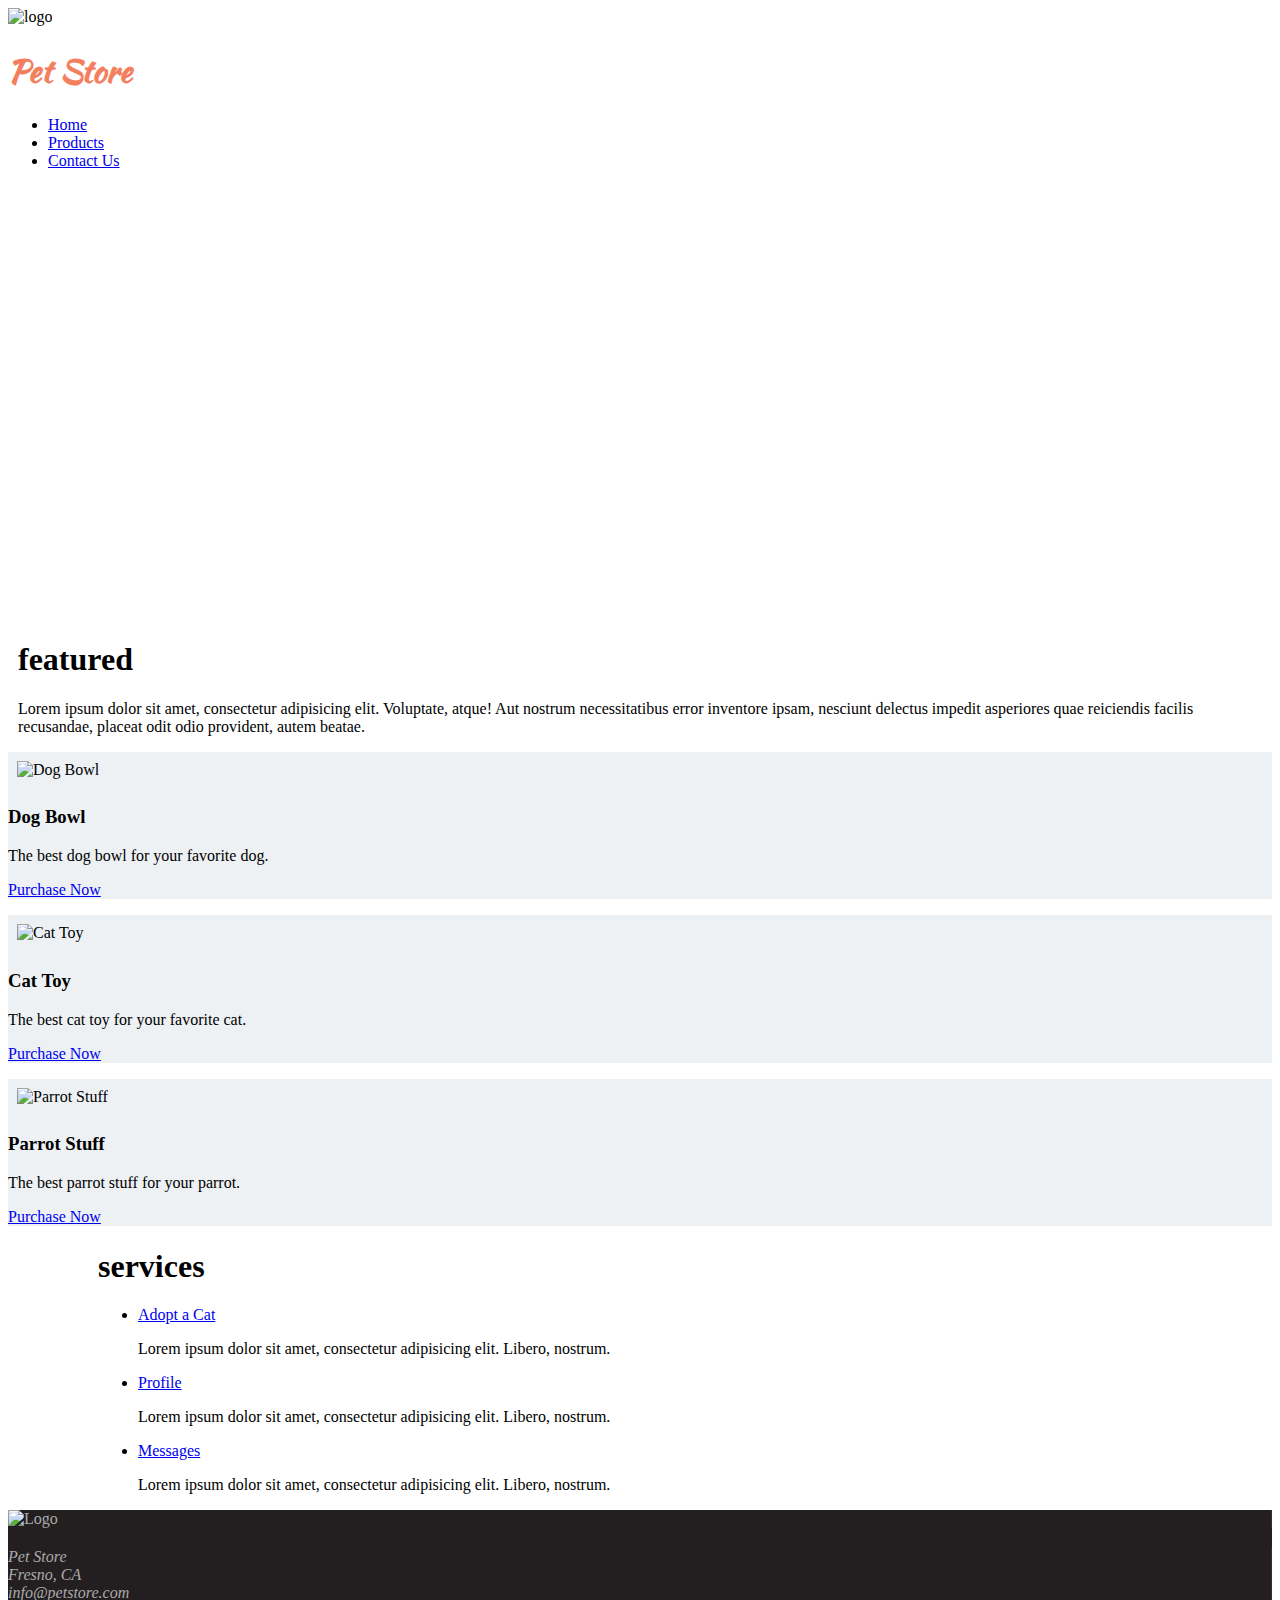
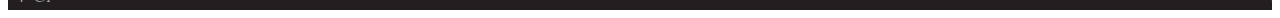
==== index.html @ 2d3f4ec2 "saved changes to master" ====
<!DOCTYPE html>
<html lang="en">
<head>
	<meta charset="UTF-8">
	<meta name="viewport" content="width=device-width, initial-scale=1.0">
	<title>Pet Store</title>
	<link rel="stylesheet" href="css/bootstrap.min.css">
	<link rel="stylesheet" href="css/font-awesome.min.css">
	<link rel="stylesheet" href="css/style.css">
</head>
<body>
	<header class="container">
		<div class="row">
			<div>
				<img src="img/petstore_logo.png" alt="logo" class="img-responsive logo pull-left">
				<h1 class="satisfy-text">Pet Store</h1>
			</div>
			<div class="pull-right">
				<ul class="nav nav-pills">
				  <li role="presentation" class="active"><a href="#">Home</a></li>
				  <li role="presentation"><a href="#">Products</a></li>
				  <li role="presentation"><a href="#">Contact Us</a></li>
				</ul>
			</div>
		</div>
	</header>

<!--------- JUMBOTRON STARTS HERE ---------->
<div class="container-fluid" id="jumbotron-background">
	<p class="text-center text-uppercase">the products they love. prices that you like.</p>
</div>
<!---------- JUMBOTRON ENDS HERE ----------->


<!----	PRODUCTS & SERVICES STARTS HERE ---->
<div class="container">
	<div class="row">
		 <div class="col-md-8">
			 <div class="row featured">
				 <h1 class="text-uppercase">featured</h1>
				 <p class="text-justify">Lorem ipsum dolor sit amet, consectetur adipisicing elit. Voluptate, atque! Aut nostrum necessitatibus error inventore ipsam, nesciunt delectus impedit asperiores quae reiciendis facilis recusandae, placeat odit odio provident, autem beatae.</p>
		</div>

		<div class="row">
			  <div class="col-sm-6 col-md-4">
			    <div class="thumbnail">
			      <img src="img/product1.jpg" alt="Dog Bowl" class="img-responsive">
			      <div class="caption">
			        <h3>Dog Bowl</h3>
			        <p class="text-justify">The best dog bowl for your favorite dog.</p>
			        <p>
								<a href="#" class="btn btn-info" role="button">Purchase Now</a>
							</p>
			  	</div>
				</div>
			</div>

			<div class="col-sm-6 col-md-4">
				<div class="thumbnail">
					<img src="img/product2.jpg" alt="Cat Toy" class="img-responsive">
					<div class="caption">
						<h3>Cat Toy</h3>
						<p class="text-justify">The best cat toy for your favorite cat.</p>
						<p>
							<a href="#" class="btn btn-info" role="button">Purchase Now</a>
						</p>
				</div>
			</div>
		</div>

			<div class="col-sm-6 col-md-4">
				<div class="thumbnail">
					<img src="img/product3.jpg" alt="Parrot Stuff" class="img-responsive">
					<div class="caption">
						<h3>Parrot Stuff</h3>
						<p class="text-justify">The best parrot stuff for your parrot.</p>
						<p>
							<a href="#" class="btn btn-info" role="button">Purchase Now</a>
						</p>
				</div>
			</div>
		</div>
	</div>
</div>
		<div class="col-md-3 col-offset-1 text-center services">
			<h1 class="text-uppercase">services</h1>
					<ul class="nav nav-pills nav-stacked">
		  <li role="presentation" class="text-uppercase"><a href="#">Adopt a Cat</a></li><p>Lorem ipsum dolor sit amet, consectetur adipisicing elit. Libero, nostrum.</p>
		  <li role="presentation" class="text-uppercase"><a href="#">Profile</a></li><p>Lorem ipsum dolor sit amet, consectetur adipisicing elit. Libero, nostrum.</p>
		  <li role="presentation" class="text-uppercase"><a href="#">Messages</a></li><p>Lorem ipsum dolor sit amet, consectetur adipisicing elit. Libero, nostrum.</p>
			</ul>
		</div>
	</div>
</div>

<!----	PRODUCTS & SERVICES ENDS HERE ---->

<!--------- FOOTER STARTS HERE -------->

<footer class="container-fluid">
		<div class="row">
			<div class="container">
				<div class="row medium-grey">
					<div class="col-md-3 section-border">
						<img src="img/petstore_logo.png" alt="Logo">
					</div>
					<div class="col-md-3 section-border">
						<address>
							Pet Store <br>
							Fresno, CA <br>
							info@petstore.com
						</address>
					</div>
					<div class="col-md-3">

					</div>
				</div>
			</div>

		</div>
		<div class="row">

		</div>
</footer>

  <script src="https://ajax.googleapis.com/ajax/libs/jquery/1.11.3/jquery.min.js"></script>
	<script src="js/bootstrap.min.js"></script>
</body>
</html>
---- css/style.css ----
/*------UNIVERSALS------*/
@import url('https://fonts.googleapis.com/css?family=Kaushan+Script');
@import url('https://fonts.googleapis.com/css?family=Open+Sans:300,400');

/*--------HEADER--------*/
.logo {
  width: 120px;
}

.satisfy-text {
  font-family: 'Kaushan Script', cursive;
  color: #f47f5f;
}

/*---JUMBOTRON SECTION---*/
#jumbotron-background {
  background-image: url('../img/hero.jpg');
  height: 400px;
  background-size: cover;
  background-position: center;
}

#jumbotron-background p {
  color: #FFFFFF;
  font-size: 2em;
  margin-top: 50px;
  font-family: 'Open Sans', sans-serif;
  font-weight: 300;
}

/*--- PRODUCTS AND SERVICES SECTION ---*/
.featured {
  margin-left: 10px;
}


.btn-primary {
  height: ;
}

.thumbnail {
  background-color: #EDF1F4;
}

.thumbnail img {
  padding: 9px;
}

.services {
  margin-left: 90px;
}

/*-------- FOOTER SECTION --------*/
footer {
  height: 100px;
  background-color: #231F20;
}

footer img {
  width: 120px;
}

.section-border {
  border-right: 1px solid #323232;
}

.medium-grey {
  color: #aaaaab;
}

address {
  margin-top: 20px;
}
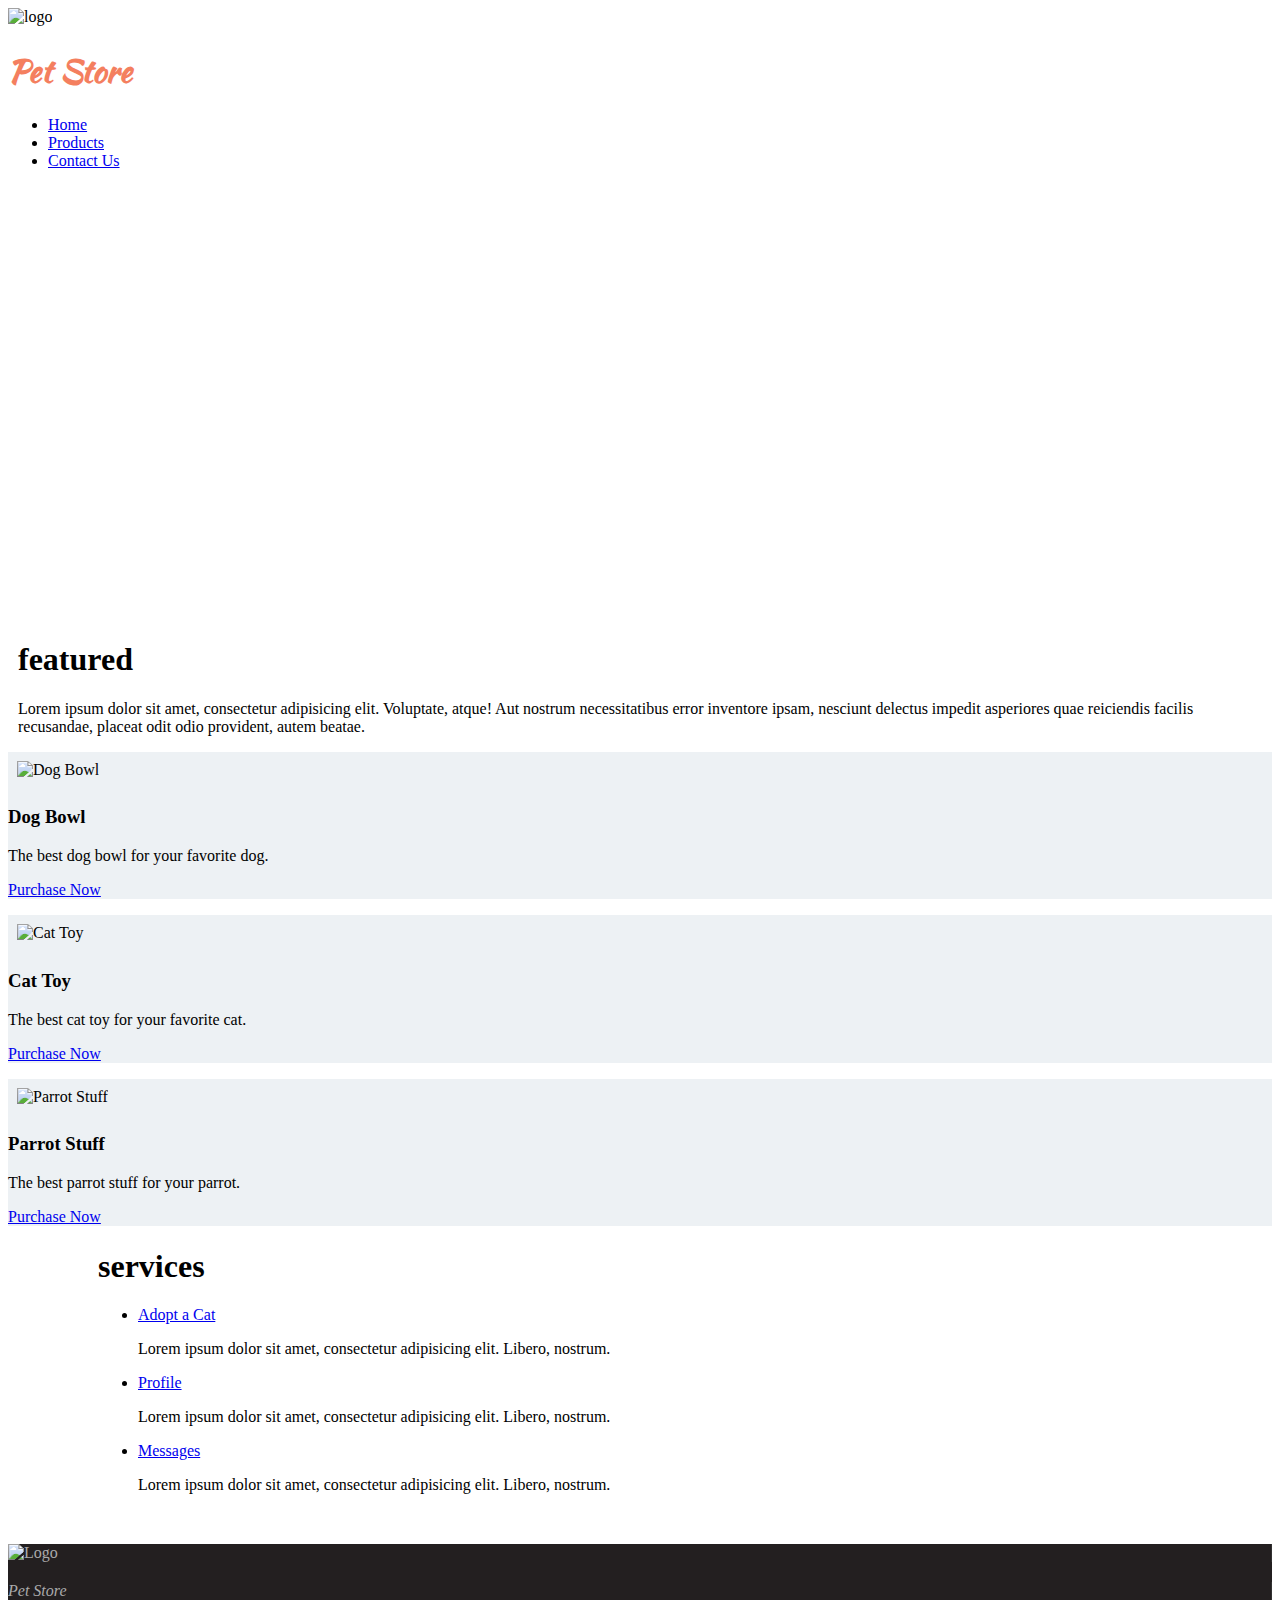
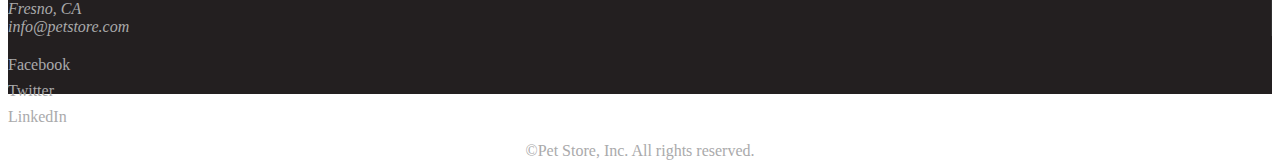
==== commit 1ed63bb4: "finished home page" ====
--- a/index.html
+++ b/index.html
@@ -111,15 +111,17 @@
 							info@petstore.com
 						</address>
 					</div>
-					<div class="col-md-3">
-
+					<div class="col-md-3 footerIcons">
+<p><a href="#" target="_target" class="social"><i class="fa fa-facebook" aria-hidden="true"></i> Facebook</a></p>
+<p><a href="#" target="_target" class="social"><i class="fa fa-twitter" aria-hidden="true"></i> Twitter</a></p>
+<p><a href="#" target="_target" class="social"><i class="fa fa-linkedin" aria-hidden="true"></i> LinkedIn</a></p>
 					</div>
 				</div>
 			</div>
 
 		</div>
 		<div class="row">
-
+<p class="copyright">&copyPet Store, Inc. All rights reserved.</p>
 		</div>
 </footer>
 
--- a/css/style.css
+++ b/css/style.css
@@ -52,8 +52,9 @@
 
 /*-------- FOOTER SECTION --------*/
 footer {
-  height: 100px;
+  height: 150px;
   background-color: #231F20;
+  margin-top: 50px;
 }
 
 footer img {
@@ -71,3 +72,32 @@
 address {
   margin-top: 20px;
 }
+
+i {
+  color: white;
+  height: 20px;
+}
+
+.footerIcons {
+  margin-top: 28px;
+}
+
+footer p {
+  margin-top: -8px;
+  color: #aaaaab;
+}
+
+.copyright {
+  margin-top: 10px;
+  text-align: center;
+  color: #aaaaab;
+}
+
+a.social {
+  text-decoration:none;
+  color: #aaaaab;
+}
+
+a:hover {
+  text-decoration: none;
+}
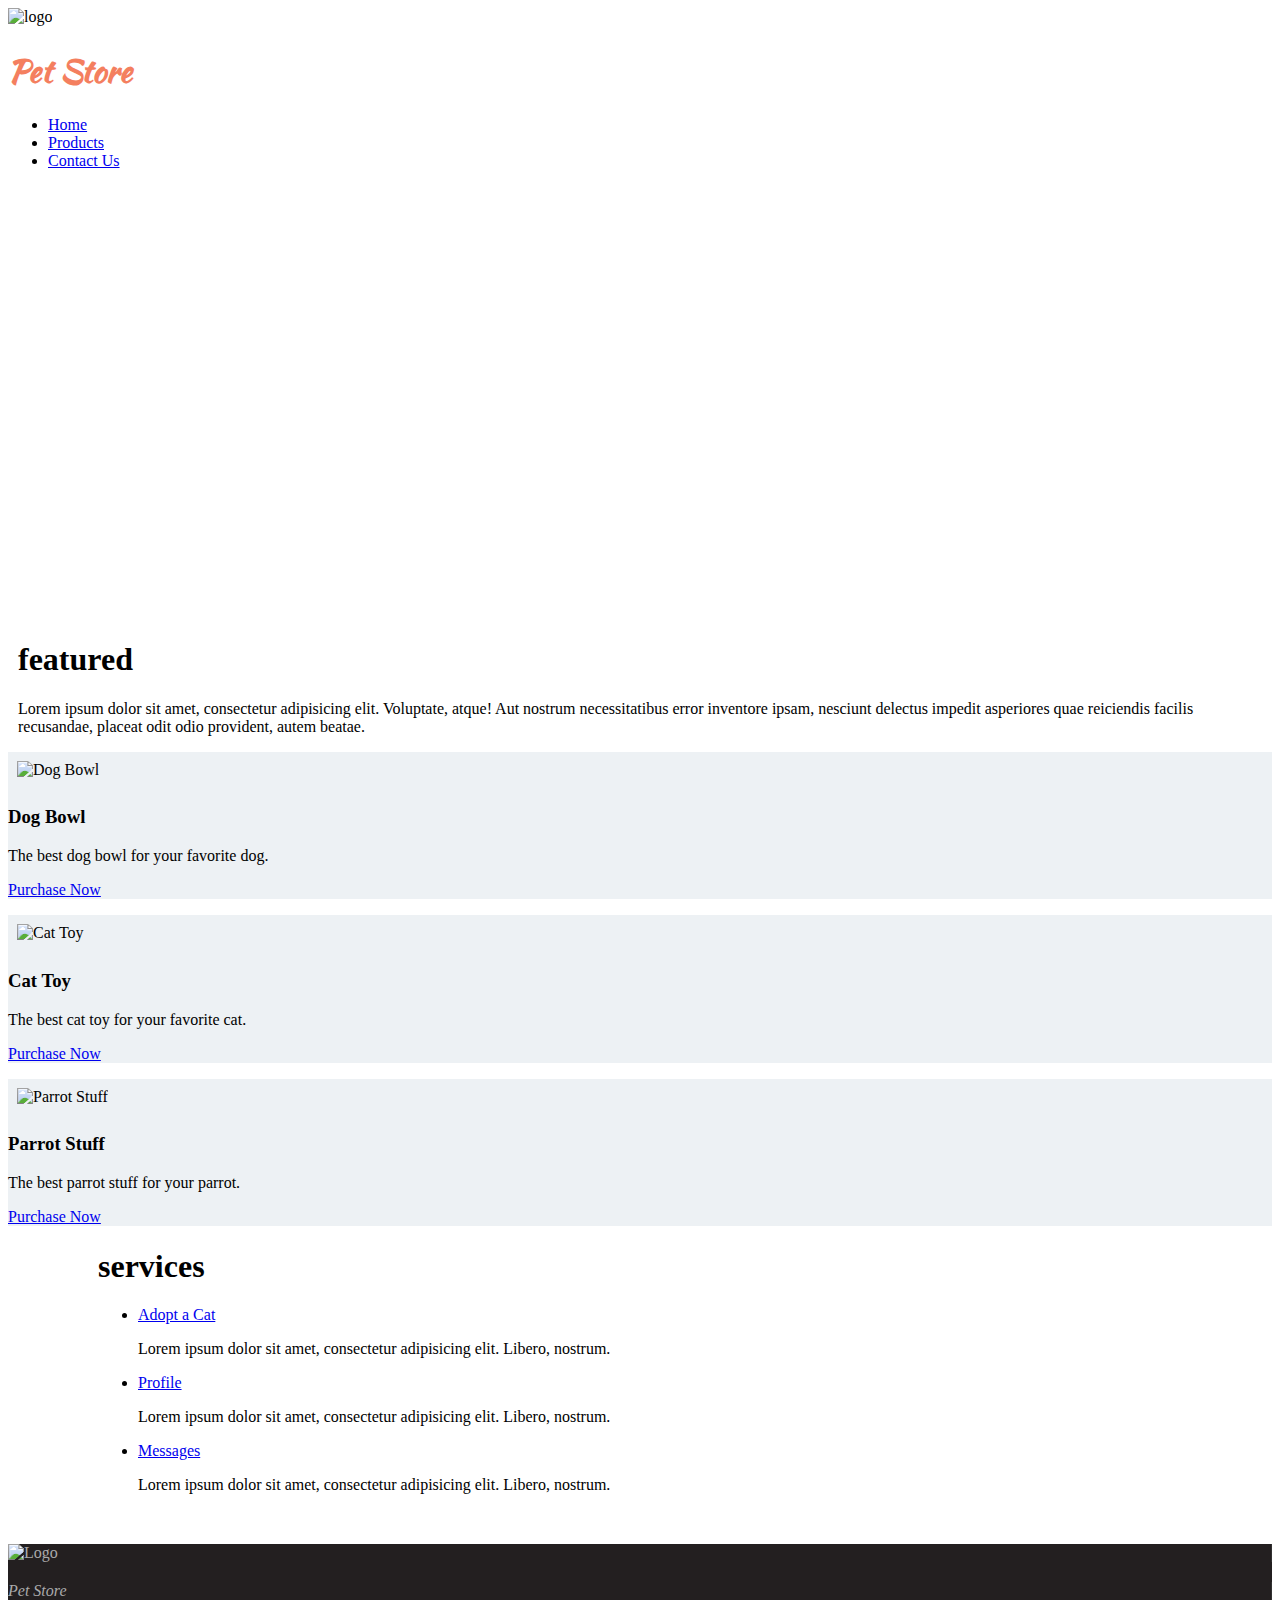
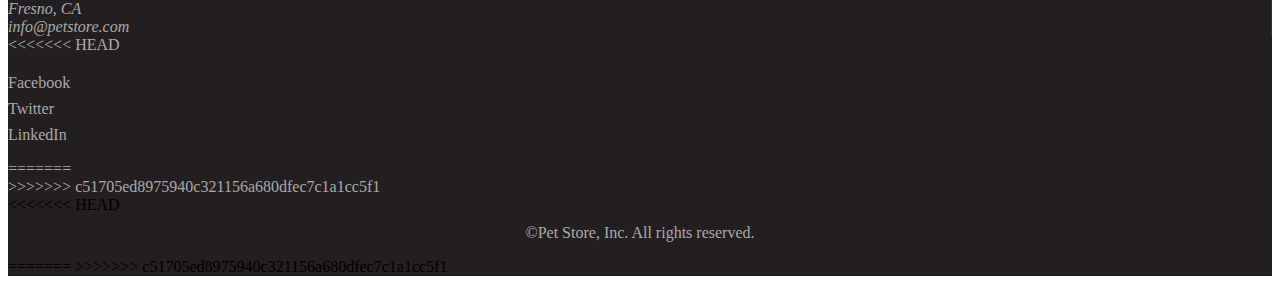
==== commit 4e5b5b7b: "fixing merge bugs" ====
--- a/index.html
+++ b/index.html
@@ -111,17 +111,26 @@
 							info@petstore.com
 						</address>
 					</div>
+<<<<<<< HEAD
 					<div class="col-md-3 footerIcons">
 <p><a href="#" target="_target" class="social"><i class="fa fa-facebook" aria-hidden="true"></i> Facebook</a></p>
 <p><a href="#" target="_target" class="social"><i class="fa fa-twitter" aria-hidden="true"></i> Twitter</a></p>
 <p><a href="#" target="_target" class="social"><i class="fa fa-linkedin" aria-hidden="true"></i> LinkedIn</a></p>
+=======
+					<div class="col-md-3">
+						
+>>>>>>> c51705ed8975940c321156a680dfec7c1a1cc5f1
 					</div>
 				</div>
 			</div>
 
 		</div>
 		<div class="row">
+<<<<<<< HEAD
 <p class="copyright">&copyPet Store, Inc. All rights reserved.</p>
+=======
+
+>>>>>>> c51705ed8975940c321156a680dfec7c1a1cc5f1
 		</div>
 </footer>
 
--- a/css/style.css
+++ b/css/style.css
@@ -52,9 +52,14 @@
 
 /*-------- FOOTER SECTION --------*/
 footer {
+<<<<<<< HEAD
   height: 150px;
   background-color: #231F20;
   margin-top: 50px;
+=======
+  height: 100px;
+  background-color: #231F20;
+>>>>>>> c51705ed8975940c321156a680dfec7c1a1cc5f1
 }
 
 footer img {
@@ -72,6 +77,7 @@
 address {
   margin-top: 20px;
 }
+<<<<<<< HEAD
 
 i {
   color: white;
@@ -101,3 +107,5 @@
 a:hover {
   text-decoration: none;
 }
+=======
+>>>>>>> c51705ed8975940c321156a680dfec7c1a1cc5f1
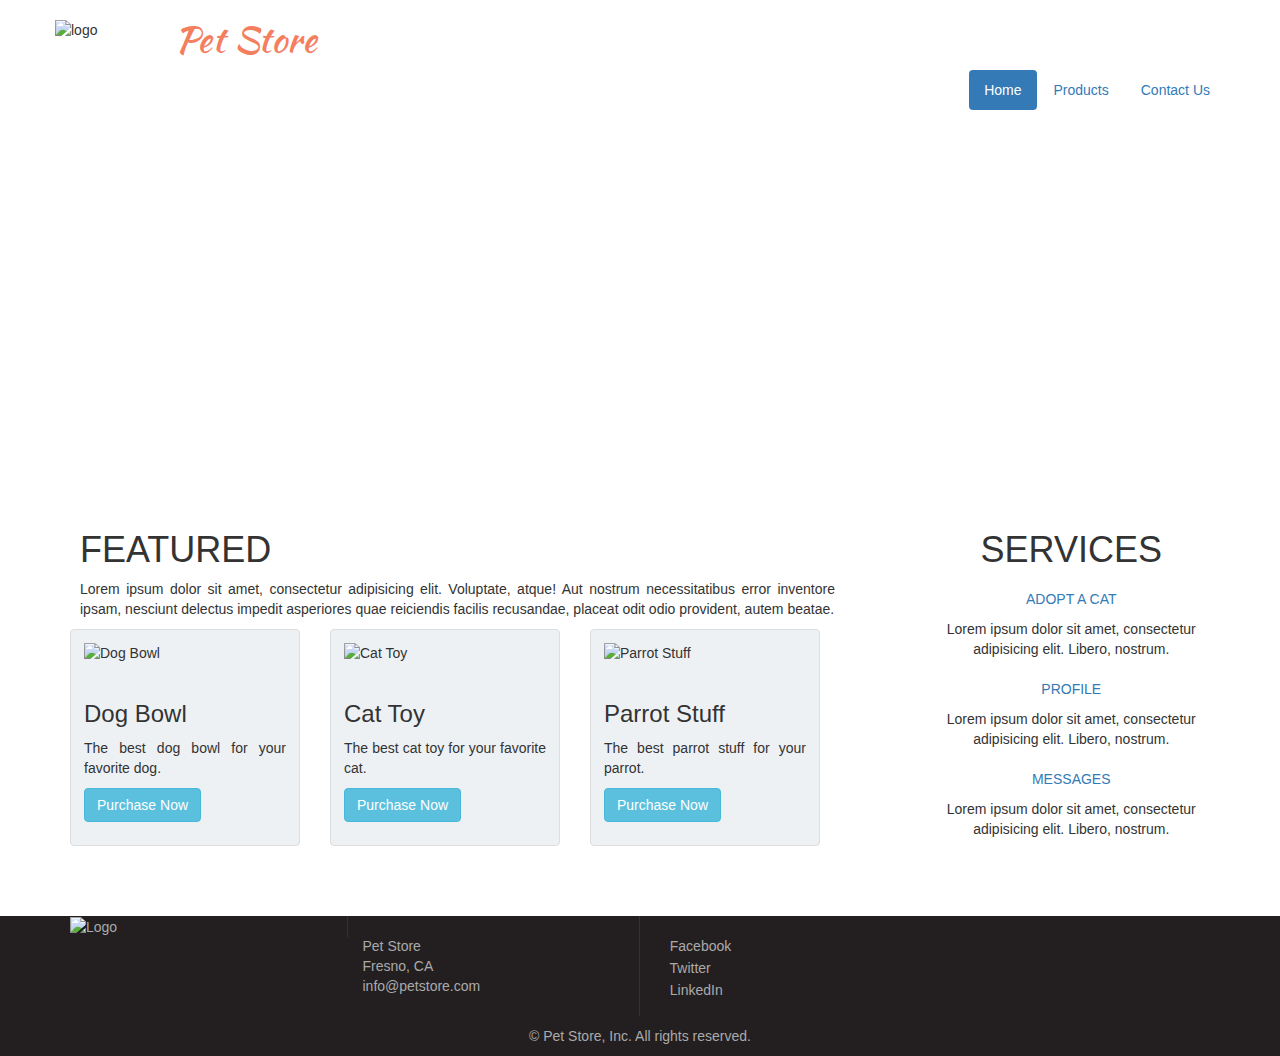
==== commit ad464a2f: "contact added map and doctors" ====
--- a/index.html
+++ b/index.html
@@ -1,140 +1,132 @@
-<!DOCTYPE html>
-<html lang="en">
-<head>
-	<meta charset="UTF-8">
-	<meta name="viewport" content="width=device-width, initial-scale=1.0">
-	<title>Pet Store</title>
-	<link rel="stylesheet" href="css/bootstrap.min.css">
-	<link rel="stylesheet" href="css/font-awesome.min.css">
-	<link rel="stylesheet" href="css/style.css">
-</head>
-<body>
-	<header class="container">
-		<div class="row">
-			<div>
-				<img src="img/petstore_logo.png" alt="logo" class="img-responsive logo pull-left">
-				<h1 class="satisfy-text">Pet Store</h1>
-			</div>
-			<div class="pull-right">
-				<ul class="nav nav-pills">
-				  <li role="presentation" class="active"><a href="#">Home</a></li>
-				  <li role="presentation"><a href="#">Products</a></li>
-				  <li role="presentation"><a href="#">Contact Us</a></li>
-				</ul>
-			</div>
-		</div>
-	</header>
-
-<!--------- JUMBOTRON STARTS HERE ---------->
-<div class="container-fluid" id="jumbotron-background">
-	<p class="text-center text-uppercase">the products they love. prices that you like.</p>
-</div>
-<!---------- JUMBOTRON ENDS HERE ----------->
-
-
-<!----	PRODUCTS & SERVICES STARTS HERE ---->
-<div class="container">
-	<div class="row">
-		 <div class="col-md-8">
-			 <div class="row featured">
-				 <h1 class="text-uppercase">featured</h1>
-				 <p class="text-justify">Lorem ipsum dolor sit amet, consectetur adipisicing elit. Voluptate, atque! Aut nostrum necessitatibus error inventore ipsam, nesciunt delectus impedit asperiores quae reiciendis facilis recusandae, placeat odit odio provident, autem beatae.</p>
-		</div>
-
-		<div class="row">
-			  <div class="col-sm-6 col-md-4">
-			    <div class="thumbnail">
-			      <img src="img/product1.jpg" alt="Dog Bowl" class="img-responsive">
-			      <div class="caption">
-			        <h3>Dog Bowl</h3>
-			        <p class="text-justify">The best dog bowl for your favorite dog.</p>
-			        <p>
-								<a href="#" class="btn btn-info" role="button">Purchase Now</a>
-							</p>
-			  	</div>
-				</div>
-			</div>
-
-			<div class="col-sm-6 col-md-4">
-				<div class="thumbnail">
-					<img src="img/product2.jpg" alt="Cat Toy" class="img-responsive">
-					<div class="caption">
-						<h3>Cat Toy</h3>
-						<p class="text-justify">The best cat toy for your favorite cat.</p>
-						<p>
-							<a href="#" class="btn btn-info" role="button">Purchase Now</a>
-						</p>
-				</div>
-			</div>
-		</div>
-
-			<div class="col-sm-6 col-md-4">
-				<div class="thumbnail">
-					<img src="img/product3.jpg" alt="Parrot Stuff" class="img-responsive">
-					<div class="caption">
-						<h3>Parrot Stuff</h3>
-						<p class="text-justify">The best parrot stuff for your parrot.</p>
-						<p>
-							<a href="#" class="btn btn-info" role="button">Purchase Now</a>
-						</p>
-				</div>
-			</div>
-		</div>
-	</div>
-</div>
-		<div class="col-md-3 col-offset-1 text-center services">
-			<h1 class="text-uppercase">services</h1>
-					<ul class="nav nav-pills nav-stacked">
-		  <li role="presentation" class="text-uppercase"><a href="#">Adopt a Cat</a></li><p>Lorem ipsum dolor sit amet, consectetur adipisicing elit. Libero, nostrum.</p>
-		  <li role="presentation" class="text-uppercase"><a href="#">Profile</a></li><p>Lorem ipsum dolor sit amet, consectetur adipisicing elit. Libero, nostrum.</p>
-		  <li role="presentation" class="text-uppercase"><a href="#">Messages</a></li><p>Lorem ipsum dolor sit amet, consectetur adipisicing elit. Libero, nostrum.</p>
-			</ul>
-		</div>
-	</div>
-</div>
-
-<!----	PRODUCTS & SERVICES ENDS HERE ---->
-
-<!--------- FOOTER STARTS HERE -------->
-
-<footer class="container-fluid">
-		<div class="row">
-			<div class="container">
-				<div class="row medium-grey">
-					<div class="col-md-3 section-border">
-						<img src="img/petstore_logo.png" alt="Logo">
-					</div>
-					<div class="col-md-3 section-border">
-						<address>
-							Pet Store <br>
-							Fresno, CA <br>
-							info@petstore.com
-						</address>
-					</div>
-<<<<<<< HEAD
-					<div class="col-md-3 footerIcons">
-<p><a href="#" target="_target" class="social"><i class="fa fa-facebook" aria-hidden="true"></i> Facebook</a></p>
-<p><a href="#" target="_target" class="social"><i class="fa fa-twitter" aria-hidden="true"></i> Twitter</a></p>
-<p><a href="#" target="_target" class="social"><i class="fa fa-linkedin" aria-hidden="true"></i> LinkedIn</a></p>
-=======
-					<div class="col-md-3">
-						
->>>>>>> c51705ed8975940c321156a680dfec7c1a1cc5f1
-					</div>
-				</div>
-			</div>
-
-		</div>
-		<div class="row">
-<<<<<<< HEAD
-<p class="copyright">&copyPet Store, Inc. All rights reserved.</p>
-=======
-
->>>>>>> c51705ed8975940c321156a680dfec7c1a1cc5f1
-		</div>
-</footer>
-
-  <script src="https://ajax.googleapis.com/ajax/libs/jquery/1.11.3/jquery.min.js"></script>
-	<script src="js/bootstrap.min.js"></script>
-</body>
-</html>
+<!DOCTYPE html>
+<html lang="en">
+<head>
+	<meta charset="UTF-8">
+	<meta name="viewport" content="width=device-width, initial-scale=1.0">
+	<title>Pet Store</title>
+	<link rel="stylesheet" href="css/bootstrap.min.css">
+	<link rel="stylesheet" href="css/font-awesome.min.css">
+	<link rel="stylesheet" href="css/style.css">
+</head>
+<body>
+	<header class="container">
+		<div class="row">
+			<div>
+				<img src="img/petstore_logo.png" alt="logo" class="img-responsive logo pull-left">
+				<h1 class="satisfy-text">Pet Store</h1>
+			</div>
+			<div class="pull-right">
+				<ul class="nav nav-pills">
+				  <li role="presentation" class="active"><a href="index.html">Home</a></li>
+				  <li role="presentation"><a href="#">Products</a></li>
+				  <li role="presentation"><a href="contact.html">Contact Us</a></li>
+				</ul>
+			</div>
+		</div>
+	</header>
+
+<!--------- JUMBOTRON STARTS HERE ---------->
+<div class="container-fluid" id="jumbotron-background">
+	<p class="text-center text-uppercase">the products they love. prices that you like.</p>
+</div>
+<!---------- JUMBOTRON ENDS HERE ----------->
+
+
+<!----	PRODUCTS & SERVICES STARTS HERE ---->
+<div class="container">
+	<div class="row">
+		 <div class="col-md-8">
+			 <div class="row featured">
+				 <h1 class="text-uppercase">featured</h1>
+				 <p class="text-justify">Lorem ipsum dolor sit amet, consectetur adipisicing elit. Voluptate, atque! Aut nostrum necessitatibus error inventore ipsam, nesciunt delectus impedit asperiores quae reiciendis facilis recusandae, placeat odit odio provident, autem beatae.</p>
+		</div>
+
+		<div class="row">
+			  <div class="col-sm-6 col-md-4">
+			    <div class="thumbnail">
+			      <img src="img/product1.jpg" alt="Dog Bowl" class="img-responsive">
+			      <div class="caption">
+			        <h3>Dog Bowl</h3>
+			        <p class="text-justify">The best dog bowl for your favorite dog.</p>
+			        <p>
+								<a href="#" class="btn btn-info" role="button">Purchase Now</a>
+							</p>
+			  	</div>
+				</div>
+			</div>
+
+			<div class="col-sm-6 col-md-4">
+				<div class="thumbnail">
+					<img src="img/product2.jpg" alt="Cat Toy" class="img-responsive">
+					<div class="caption">
+						<h3>Cat Toy</h3>
+						<p class="text-justify">The best cat toy for your favorite cat.</p>
+						<p>
+							<a href="#" class="btn btn-info" role="button">Purchase Now</a>
+						</p>
+				</div>
+			</div>
+		</div>
+
+			<div class="col-sm-6 col-md-4">
+				<div class="thumbnail">
+					<img src="img/product3.jpg" alt="Parrot Stuff" class="img-responsive">
+					<div class="caption">
+						<h3>Parrot Stuff</h3>
+						<p class="text-justify">The best parrot stuff for your parrot.</p>
+						<p>
+							<a href="#" class="btn btn-info" role="button">Purchase Now</a>
+						</p>
+				</div>
+			</div>
+		</div>
+	</div>
+</div>
+		<div class="col-md-3 col-offset-1 text-center services">
+			<h1 class="text-uppercase">services</h1>
+					<ul class="nav nav-pills nav-stacked">
+		  <li role="presentation" class="text-uppercase"><a href="#">Adopt a Cat</a></li><p>Lorem ipsum dolor sit amet, consectetur adipisicing elit. Libero, nostrum.</p>
+		  <li role="presentation" class="text-uppercase"><a href="#">Profile</a></li><p>Lorem ipsum dolor sit amet, consectetur adipisicing elit. Libero, nostrum.</p>
+		  <li role="presentation" class="text-uppercase"><a href="#">Messages</a></li><p>Lorem ipsum dolor sit amet, consectetur adipisicing elit. Libero, nostrum.</p>
+			</ul>
+		</div>
+	</div>
+</div>
+
+<!----	PRODUCTS & SERVICES ENDS HERE ---->
+
+<!--------- FOOTER STARTS HERE -------->
+
+<footer class="container-fluid">
+		<div class="row">
+			<div class="container">
+				<div class="row medium-grey">
+					<div class="col-md-3 section-border">
+						<img src="img/petstore_logo.png" alt="Logo">
+					</div>
+					<div class="col-md-3 section-border">
+						<address>
+							Pet Store <br>
+							Fresno, CA <br>
+							info@petstore.com
+						</address>
+					</div>
+					<div class="col-md-3 footerIcons">
+<p><a href="https://www.facebook.com" target="_target" class="social"><i class="fa fa-facebook" aria-hidden="true"></i> Facebook</a></p>
+<p><a href="https://www.twitter.com" target="_target" class="social"><i class="fa fa-twitter" aria-hidden="true"></i> Twitter</a></p>
+<p><a href="https://www.linkedin.com" target="_target" class="social"><i class="fa fa-linkedin" aria-hidden="true"></i> LinkedIn</a></p>
+					<div class="col-md-3">
+					</div>
+				</div>
+			</div>
+
+		</div>
+		<div class="row">
+<p class="copyright">&copy; Pet Store, Inc. All rights reserved.</p>
+		</div>
+</footer>
+
+  <script src="https://ajax.googleapis.com/ajax/libs/jquery/1.11.3/jquery.min.js"></script>
+	<script src="js/bootstrap.min.js"></script>
+</body>
+</html>
--- a/css/style.css
+++ b/css/style.css
@@ -1,111 +1,109 @@
-/*------UNIVERSALS------*/
-@import url('https://fonts.googleapis.com/css?family=Kaushan+Script');
-@import url('https://fonts.googleapis.com/css?family=Open+Sans:300,400');
-
-/*--------HEADER--------*/
-.logo {
-  width: 120px;
-}
-
-.satisfy-text {
-  font-family: 'Kaushan Script', cursive;
-  color: #f47f5f;
-}
-
-/*---JUMBOTRON SECTION---*/
-#jumbotron-background {
-  background-image: url('../img/hero.jpg');
-  height: 400px;
-  background-size: cover;
-  background-position: center;
-}
-
-#jumbotron-background p {
-  color: #FFFFFF;
-  font-size: 2em;
-  margin-top: 50px;
-  font-family: 'Open Sans', sans-serif;
-  font-weight: 300;
-}
-
-/*--- PRODUCTS AND SERVICES SECTION ---*/
-.featured {
-  margin-left: 10px;
-}
-
-
-.btn-primary {
-  height: ;
-}
-
-.thumbnail {
-  background-color: #EDF1F4;
-}
-
-.thumbnail img {
-  padding: 9px;
-}
-
-.services {
-  margin-left: 90px;
-}
-
-/*-------- FOOTER SECTION --------*/
-footer {
-<<<<<<< HEAD
-  height: 150px;
-  background-color: #231F20;
-  margin-top: 50px;
-=======
-  height: 100px;
-  background-color: #231F20;
->>>>>>> c51705ed8975940c321156a680dfec7c1a1cc5f1
-}
-
-footer img {
-  width: 120px;
-}
-
-.section-border {
-  border-right: 1px solid #323232;
-}
-
-.medium-grey {
-  color: #aaaaab;
-}
-
-address {
-  margin-top: 20px;
-}
-<<<<<<< HEAD
-
-i {
-  color: white;
-  height: 20px;
-}
-
-.footerIcons {
-  margin-top: 28px;
-}
-
-footer p {
-  margin-top: -8px;
-  color: #aaaaab;
-}
-
-.copyright {
-  margin-top: 10px;
-  text-align: center;
-  color: #aaaaab;
-}
-
-a.social {
-  text-decoration:none;
-  color: #aaaaab;
-}
-
-a:hover {
-  text-decoration: none;
-}
-=======
->>>>>>> c51705ed8975940c321156a680dfec7c1a1cc5f1
+/*------UNIVERSALS------*/
+@import url('https://fonts.googleapis.com/css?family=Kaushan+Script');
+@import url('https://fonts.googleapis.com/css?family=Open+Sans:300,400');
+
+/*--------HEADER--------*/
+.logo {
+  width: 120px;
+}
+
+.satisfy-text {
+  font-family: 'Kaushan Script', cursive;
+  color: #f47f5f;
+}
+
+/*---JUMBOTRON SECTION---*/
+#jumbotron-background {
+  background-image: url('../img/hero.jpg');
+  height: 400px;
+  background-size: cover;
+  background-position: center;
+}
+
+#jumbotron-background p {
+  color: #FFFFFF;
+  font-size: 2em;
+  margin-top: 50px;
+  font-family: 'Open Sans', sans-serif;
+  font-weight: 300;
+}
+
+/*--- PRODUCTS AND SERVICES SECTION ---*/
+.featured {
+  margin-left: 10px;
+}
+
+
+.btn-primary {
+  height: ;
+}
+
+.thumbnail {
+  background-color: #EDF1F4;
+}
+
+.thumbnail img {
+  padding: 9px;
+}
+
+.services {
+  margin-left: 90px;
+}
+
+/*-------- FOOTER SECTION --------*/
+footer {
+<<<<<<< HEAD
+  height: 150px;
+  background-color: #231F20;
+  margin-top: 50px;
+=======
+  height: 100px;
+  background-color: #231F20;
+>>>>>>> c51705ed8975940c321156a680dfec7c1a1cc5f1
+}
+
+footer img {
+  width: 120px;
+}
+
+.section-border {
+  border-right: 1px solid #323232;
+}
+
+.medium-grey {
+  color: #aaaaab;
+}
+
+address {
+  margin-top: 20px;
+}
+<<<<<<< HEAD
+
+i {
+  color: white;
+  height: 20px;
+}
+
+.footerIcons {
+  margin-top: 28px;
+}
+
+footer p {
+  margin-top: -8px;
+  color: #aaaaab;
+}
+
+.copyright {
+  margin-top: 10px;
+  text-align: center;
+  color: #aaaaab;
+}
+
+a.social {
+  text-decoration:none;
+  color: #aaaaab;
+}
+
+a:hover {
+  text-decoration: none;
+}
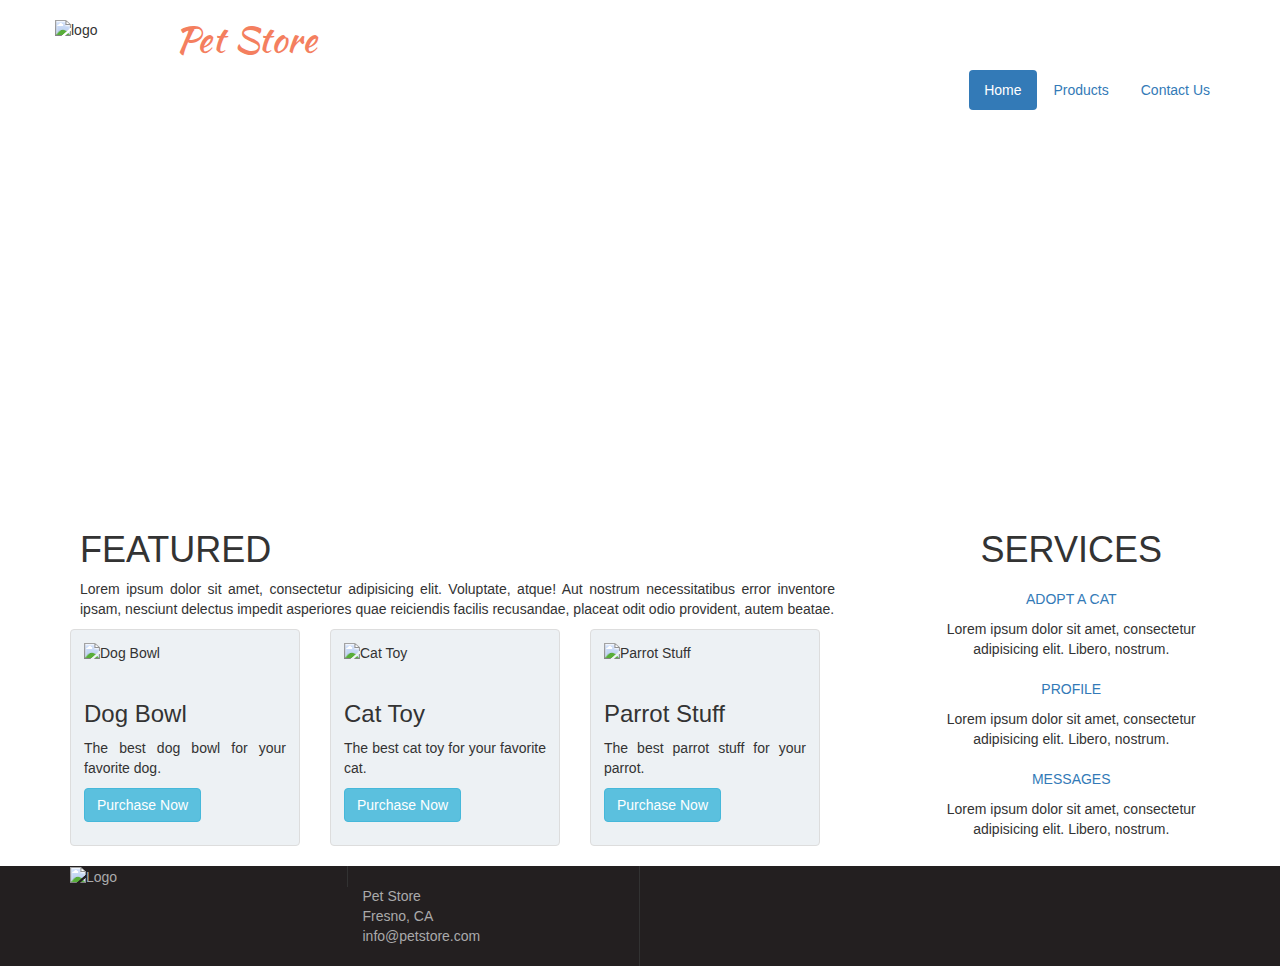
==== commit ea6bca3b: "Merge pull request #4 from GeekwiseB2/master" ====
--- a/index.html
+++ b/index.html
@@ -1,132 +1,129 @@
-<!DOCTYPE html>
-<html lang="en">
-<head>
-	<meta charset="UTF-8">
-	<meta name="viewport" content="width=device-width, initial-scale=1.0">
-	<title>Pet Store</title>
-	<link rel="stylesheet" href="css/bootstrap.min.css">
-	<link rel="stylesheet" href="css/font-awesome.min.css">
-	<link rel="stylesheet" href="css/style.css">
-</head>
-<body>
-	<header class="container">
-		<div class="row">
-			<div>
-				<img src="img/petstore_logo.png" alt="logo" class="img-responsive logo pull-left">
-				<h1 class="satisfy-text">Pet Store</h1>
-			</div>
-			<div class="pull-right">
-				<ul class="nav nav-pills">
-				  <li role="presentation" class="active"><a href="index.html">Home</a></li>
-				  <li role="presentation"><a href="#">Products</a></li>
-				  <li role="presentation"><a href="contact.html">Contact Us</a></li>
-				</ul>
-			</div>
-		</div>
-	</header>
-
-<!--------- JUMBOTRON STARTS HERE ---------->
-<div class="container-fluid" id="jumbotron-background">
-	<p class="text-center text-uppercase">the products they love. prices that you like.</p>
-</div>
-<!---------- JUMBOTRON ENDS HERE ----------->
-
-
-<!----	PRODUCTS & SERVICES STARTS HERE ---->
-<div class="container">
-	<div class="row">
-		 <div class="col-md-8">
-			 <div class="row featured">
-				 <h1 class="text-uppercase">featured</h1>
-				 <p class="text-justify">Lorem ipsum dolor sit amet, consectetur adipisicing elit. Voluptate, atque! Aut nostrum necessitatibus error inventore ipsam, nesciunt delectus impedit asperiores quae reiciendis facilis recusandae, placeat odit odio provident, autem beatae.</p>
-		</div>
-
-		<div class="row">
-			  <div class="col-sm-6 col-md-4">
-			    <div class="thumbnail">
-			      <img src="img/product1.jpg" alt="Dog Bowl" class="img-responsive">
-			      <div class="caption">
-			        <h3>Dog Bowl</h3>
-			        <p class="text-justify">The best dog bowl for your favorite dog.</p>
-			        <p>
-								<a href="#" class="btn btn-info" role="button">Purchase Now</a>
-							</p>
-			  	</div>
-				</div>
-			</div>
-
-			<div class="col-sm-6 col-md-4">
-				<div class="thumbnail">
-					<img src="img/product2.jpg" alt="Cat Toy" class="img-responsive">
-					<div class="caption">
-						<h3>Cat Toy</h3>
-						<p class="text-justify">The best cat toy for your favorite cat.</p>
-						<p>
-							<a href="#" class="btn btn-info" role="button">Purchase Now</a>
-						</p>
-				</div>
-			</div>
-		</div>
-
-			<div class="col-sm-6 col-md-4">
-				<div class="thumbnail">
-					<img src="img/product3.jpg" alt="Parrot Stuff" class="img-responsive">
-					<div class="caption">
-						<h3>Parrot Stuff</h3>
-						<p class="text-justify">The best parrot stuff for your parrot.</p>
-						<p>
-							<a href="#" class="btn btn-info" role="button">Purchase Now</a>
-						</p>
-				</div>
-			</div>
-		</div>
-	</div>
-</div>
-		<div class="col-md-3 col-offset-1 text-center services">
-			<h1 class="text-uppercase">services</h1>
-					<ul class="nav nav-pills nav-stacked">
-		  <li role="presentation" class="text-uppercase"><a href="#">Adopt a Cat</a></li><p>Lorem ipsum dolor sit amet, consectetur adipisicing elit. Libero, nostrum.</p>
-		  <li role="presentation" class="text-uppercase"><a href="#">Profile</a></li><p>Lorem ipsum dolor sit amet, consectetur adipisicing elit. Libero, nostrum.</p>
-		  <li role="presentation" class="text-uppercase"><a href="#">Messages</a></li><p>Lorem ipsum dolor sit amet, consectetur adipisicing elit. Libero, nostrum.</p>
-			</ul>
-		</div>
-	</div>
-</div>
-
-<!----	PRODUCTS & SERVICES ENDS HERE ---->
-
-<!--------- FOOTER STARTS HERE -------->
-
-<footer class="container-fluid">
-		<div class="row">
-			<div class="container">
-				<div class="row medium-grey">
-					<div class="col-md-3 section-border">
-						<img src="img/petstore_logo.png" alt="Logo">
-					</div>
-					<div class="col-md-3 section-border">
-						<address>
-							Pet Store <br>
-							Fresno, CA <br>
-							info@petstore.com
-						</address>
-					</div>
-					<div class="col-md-3 footerIcons">
-<p><a href="https://www.facebook.com" target="_target" class="social"><i class="fa fa-facebook" aria-hidden="true"></i> Facebook</a></p>
-<p><a href="https://www.twitter.com" target="_target" class="social"><i class="fa fa-twitter" aria-hidden="true"></i> Twitter</a></p>
-<p><a href="https://www.linkedin.com" target="_target" class="social"><i class="fa fa-linkedin" aria-hidden="true"></i> LinkedIn</a></p>
-					<div class="col-md-3">
-					</div>
-				</div>
-			</div>
-
-		</div>
-		<div class="row">
-<p class="copyright">&copy; Pet Store, Inc. All rights reserved.</p>
-		</div>
-</footer>
-
-  <script src="https://ajax.googleapis.com/ajax/libs/jquery/1.11.3/jquery.min.js"></script>
-	<script src="js/bootstrap.min.js"></script>
-</body>
-</html>
+<!DOCTYPE html>
+<html lang="en">
+<head>
+	<meta charset="UTF-8">
+	<meta name="viewport" content="width=device-width, initial-scale=1.0">
+	<title>Pet Store</title>
+	<link rel="stylesheet" href="css/bootstrap.min.css">
+	<link rel="stylesheet" href="css/font-awesome.min.css">
+	<link rel="stylesheet" href="css/style.css">
+</head>
+<body>
+	<header class="container">
+		<div class="row">
+			<div>
+				<img src="img/petstore_logo.png" alt="logo" class="img-responsive logo pull-left">
+				<h1 class="satisfy-text">Pet Store</h1>
+			</div>
+			<div class="pull-right">
+				<ul class="nav nav-pills">
+				  <li role="presentation" class="active"><a href="#">Home</a></li>
+				  <li role="presentation"><a href="#">Products</a></li>
+				  <li role="presentation"><a href="#">Contact Us</a></li>
+				</ul>
+			</div>
+		</div>
+	</header>
+
+<!--------- JUMBOTRON STARTS HERE ---------->
+<div class="container-fluid" id="jumbotron-background">
+	<p class="text-center text-uppercase">the products they love. prices that you like.</p>
+</div>
+<!---------- JUMBOTRON ENDS HERE ----------->
+
+
+<!----	PRODUCTS & SERVICES STARTS HERE ---->
+<div class="container">
+	<div class="row">
+		 <div class="col-md-8">
+			 <div class="row featured">
+				 <h1 class="text-uppercase">featured</h1>
+				 <p class="text-justify">Lorem ipsum dolor sit amet, consectetur adipisicing elit. Voluptate, atque! Aut nostrum necessitatibus error inventore ipsam, nesciunt delectus impedit asperiores quae reiciendis facilis recusandae, placeat odit odio provident, autem beatae.</p>
+		</div>
+
+		<div class="row">
+			  <div class="col-sm-6 col-md-4">
+			    <div class="thumbnail">
+			      <img src="img/product1.jpg" alt="Dog Bowl" class="img-responsive">
+			      <div class="caption">
+			        <h3>Dog Bowl</h3>
+			        <p class="text-justify">The best dog bowl for your favorite dog.</p>
+			        <p>
+								<a href="#" class="btn btn-info" role="button">Purchase Now</a>
+							</p>
+			  	</div>
+				</div>
+			</div>
+
+			<div class="col-sm-6 col-md-4">
+				<div class="thumbnail">
+					<img src="img/product2.jpg" alt="Cat Toy" class="img-responsive">
+					<div class="caption">
+						<h3>Cat Toy</h3>
+						<p class="text-justify">The best cat toy for your favorite cat.</p>
+						<p>
+							<a href="#" class="btn btn-info" role="button">Purchase Now</a>
+						</p>
+				</div>
+			</div>
+		</div>
+
+			<div class="col-sm-6 col-md-4">
+				<div class="thumbnail">
+					<img src="img/product3.jpg" alt="Parrot Stuff" class="img-responsive">
+					<div class="caption">
+						<h3>Parrot Stuff</h3>
+						<p class="text-justify">The best parrot stuff for your parrot.</p>
+						<p>
+							<a href="#" class="btn btn-info" role="button">Purchase Now</a>
+						</p>
+				</div>
+			</div>
+		</div>
+	</div>
+</div>
+		<div class="col-md-3 col-offset-1 text-center services">
+			<h1 class="text-uppercase">services</h1>
+					<ul class="nav nav-pills nav-stacked">
+		  <li role="presentation" class="text-uppercase"><a href="#">Adopt a Cat</a></li><p>Lorem ipsum dolor sit amet, consectetur adipisicing elit. Libero, nostrum.</p>
+		  <li role="presentation" class="text-uppercase"><a href="#">Profile</a></li><p>Lorem ipsum dolor sit amet, consectetur adipisicing elit. Libero, nostrum.</p>
+		  <li role="presentation" class="text-uppercase"><a href="#">Messages</a></li><p>Lorem ipsum dolor sit amet, consectetur adipisicing elit. Libero, nostrum.</p>
+			</ul>
+		</div>
+	</div>
+</div>
+
+<!----	PRODUCTS & SERVICES ENDS HERE ---->
+
+<!--------- FOOTER STARTS HERE -------->
+
+<footer class="container-fluid">
+		<div class="row">
+			<div class="container">
+				<div class="row medium-grey">
+					<div class="col-md-3 section-border">
+						<img src="img/petstore_logo.png" alt="Logo">
+					</div>
+					<div class="col-md-3 section-border">
+						<address>
+							Pet Store <br>
+							Fresno, CA <br>
+							info@petstore.com
+						</address>
+					</div>
+					<div class="col-md-3">
+						
+					</div>
+				</div>
+			</div>
+
+		</div>
+		<div class="row">
+
+		</div>
+</footer>
+
+  <script src="https://ajax.googleapis.com/ajax/libs/jquery/1.11.3/jquery.min.js"></script>
+	<script src="js/bootstrap.min.js"></script>
+</body>
+</html>
--- a/css/style.css
+++ b/css/style.css
@@ -1,109 +1,73 @@
-/*------UNIVERSALS------*/
-@import url('https://fonts.googleapis.com/css?family=Kaushan+Script');
-@import url('https://fonts.googleapis.com/css?family=Open+Sans:300,400');
-
-/*--------HEADER--------*/
-.logo {
-  width: 120px;
-}
-
-.satisfy-text {
-  font-family: 'Kaushan Script', cursive;
-  color: #f47f5f;
-}
-
-/*---JUMBOTRON SECTION---*/
-#jumbotron-background {
-  background-image: url('../img/hero.jpg');
-  height: 400px;
-  background-size: cover;
-  background-position: center;
-}
-
-#jumbotron-background p {
-  color: #FFFFFF;
-  font-size: 2em;
-  margin-top: 50px;
-  font-family: 'Open Sans', sans-serif;
-  font-weight: 300;
-}
-
-/*--- PRODUCTS AND SERVICES SECTION ---*/
-.featured {
-  margin-left: 10px;
-}
-
-
-.btn-primary {
-  height: ;
-}
-
-.thumbnail {
-  background-color: #EDF1F4;
-}
-
-.thumbnail img {
-  padding: 9px;
-}
-
-.services {
-  margin-left: 90px;
-}
-
-/*-------- FOOTER SECTION --------*/
-footer {
-<<<<<<< HEAD
-  height: 150px;
-  background-color: #231F20;
-  margin-top: 50px;
-=======
-  height: 100px;
-  background-color: #231F20;
->>>>>>> c51705ed8975940c321156a680dfec7c1a1cc5f1
-}
-
-footer img {
-  width: 120px;
-}
-
-.section-border {
-  border-right: 1px solid #323232;
-}
-
-.medium-grey {
-  color: #aaaaab;
-}
-
-address {
-  margin-top: 20px;
-}
-<<<<<<< HEAD
-
-i {
-  color: white;
-  height: 20px;
-}
-
-.footerIcons {
-  margin-top: 28px;
-}
-
-footer p {
-  margin-top: -8px;
-  color: #aaaaab;
-}
-
-.copyright {
-  margin-top: 10px;
-  text-align: center;
-  color: #aaaaab;
-}
-
-a.social {
-  text-decoration:none;
-  color: #aaaaab;
-}
-
-a:hover {
-  text-decoration: none;
-}
+/*------UNIVERSALS------*/
+@import url('https://fonts.googleapis.com/css?family=Kaushan+Script');
+@import url('https://fonts.googleapis.com/css?family=Open+Sans:300,400');
+
+/*--------HEADER--------*/
+.logo {
+  width: 120px;
+}
+
+.satisfy-text {
+  font-family: 'Kaushan Script', cursive;
+  color: #f47f5f;
+}
+
+/*---JUMBOTRON SECTION---*/
+#jumbotron-background {
+  background-image: url('../img/hero.jpg');
+  height: 400px;
+  background-size: cover;
+  background-position: center;
+}
+
+#jumbotron-background p {
+  color: #FFFFFF;
+  font-size: 2em;
+  margin-top: 50px;
+  font-family: 'Open Sans', sans-serif;
+  font-weight: 300;
+}
+
+/*--- PRODUCTS AND SERVICES SECTION ---*/
+.featured {
+  margin-left: 10px;
+}
+
+
+.btn-primary {
+  height: ;
+}
+
+.thumbnail {
+  background-color: #EDF1F4;
+}
+
+.thumbnail img {
+  padding: 9px;
+}
+
+.services {
+  margin-left: 90px;
+}
+
+/*-------- FOOTER SECTION --------*/
+footer {
+  height: 100px;
+  background-color: #231F20;
+}
+
+footer img {
+  width: 120px;
+}
+
+.section-border {
+  border-right: 1px solid #323232;
+}
+
+.medium-grey {
+  color: #aaaaab;
+}
+
+address {
+  margin-top: 20px;
+}
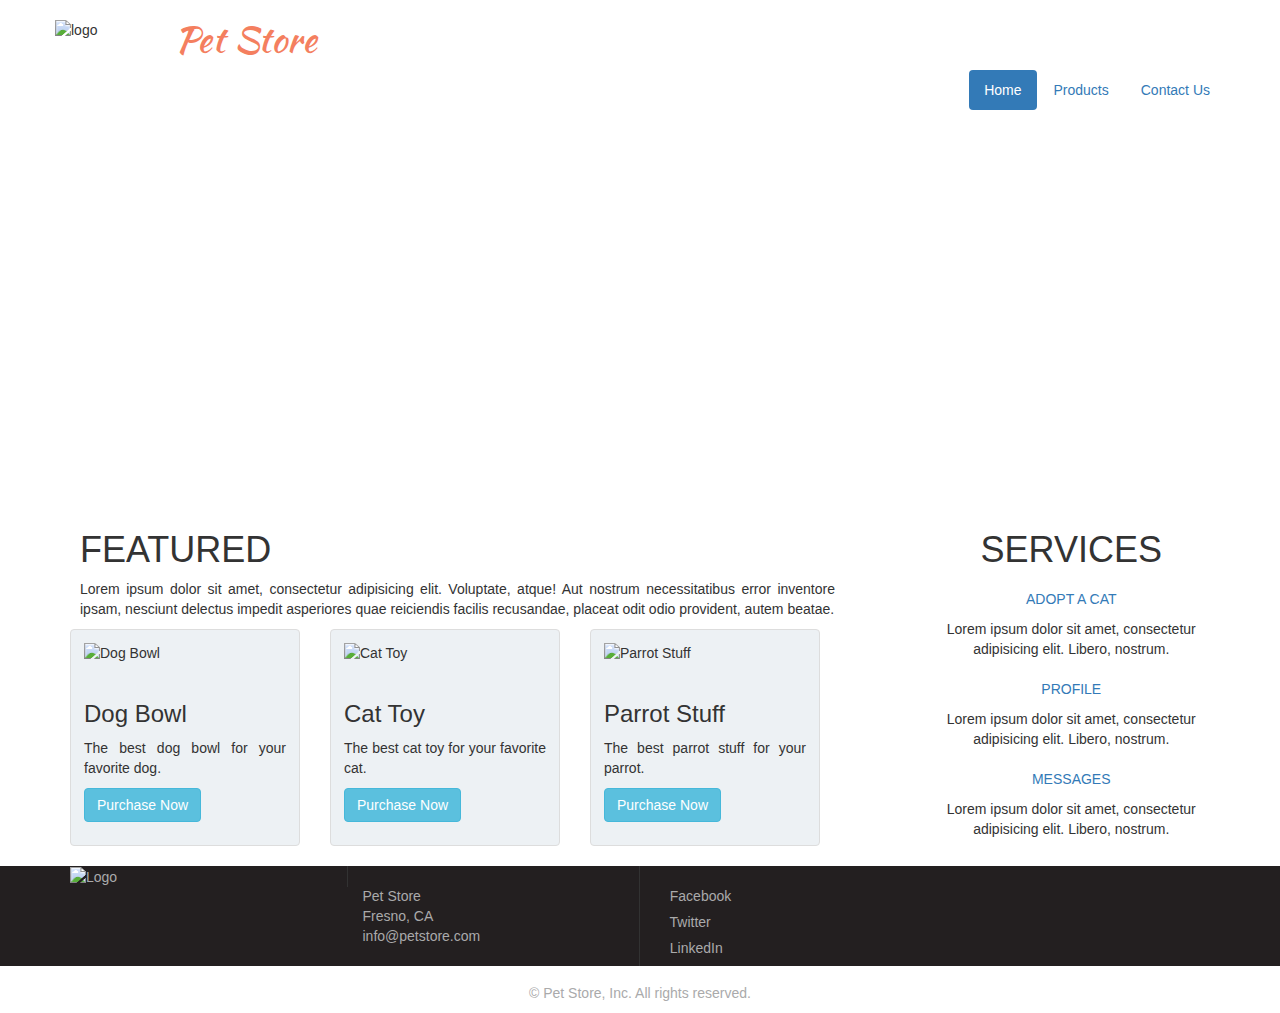
==== commit dd53d614: "Merge pull request #2 from GeekwiseB2/contactus" ====
--- a/index.html
+++ b/index.html
@@ -1,129 +1,132 @@
-<!DOCTYPE html>
-<html lang="en">
-<head>
-	<meta charset="UTF-8">
-	<meta name="viewport" content="width=device-width, initial-scale=1.0">
-	<title>Pet Store</title>
-	<link rel="stylesheet" href="css/bootstrap.min.css">
-	<link rel="stylesheet" href="css/font-awesome.min.css">
-	<link rel="stylesheet" href="css/style.css">
-</head>
-<body>
-	<header class="container">
-		<div class="row">
-			<div>
-				<img src="img/petstore_logo.png" alt="logo" class="img-responsive logo pull-left">
-				<h1 class="satisfy-text">Pet Store</h1>
-			</div>
-			<div class="pull-right">
-				<ul class="nav nav-pills">
-				  <li role="presentation" class="active"><a href="#">Home</a></li>
-				  <li role="presentation"><a href="#">Products</a></li>
-				  <li role="presentation"><a href="#">Contact Us</a></li>
-				</ul>
-			</div>
-		</div>
-	</header>
-
-<!--------- JUMBOTRON STARTS HERE ---------->
-<div class="container-fluid" id="jumbotron-background">
-	<p class="text-center text-uppercase">the products they love. prices that you like.</p>
-</div>
-<!---------- JUMBOTRON ENDS HERE ----------->
-
-
-<!----	PRODUCTS & SERVICES STARTS HERE ---->
-<div class="container">
-	<div class="row">
-		 <div class="col-md-8">
-			 <div class="row featured">
-				 <h1 class="text-uppercase">featured</h1>
-				 <p class="text-justify">Lorem ipsum dolor sit amet, consectetur adipisicing elit. Voluptate, atque! Aut nostrum necessitatibus error inventore ipsam, nesciunt delectus impedit asperiores quae reiciendis facilis recusandae, placeat odit odio provident, autem beatae.</p>
-		</div>
-
-		<div class="row">
-			  <div class="col-sm-6 col-md-4">
-			    <div class="thumbnail">
-			      <img src="img/product1.jpg" alt="Dog Bowl" class="img-responsive">
-			      <div class="caption">
-			        <h3>Dog Bowl</h3>
-			        <p class="text-justify">The best dog bowl for your favorite dog.</p>
-			        <p>
-								<a href="#" class="btn btn-info" role="button">Purchase Now</a>
-							</p>
-			  	</div>
-				</div>
-			</div>
-
-			<div class="col-sm-6 col-md-4">
-				<div class="thumbnail">
-					<img src="img/product2.jpg" alt="Cat Toy" class="img-responsive">
-					<div class="caption">
-						<h3>Cat Toy</h3>
-						<p class="text-justify">The best cat toy for your favorite cat.</p>
-						<p>
-							<a href="#" class="btn btn-info" role="button">Purchase Now</a>
-						</p>
-				</div>
-			</div>
-		</div>
-
-			<div class="col-sm-6 col-md-4">
-				<div class="thumbnail">
-					<img src="img/product3.jpg" alt="Parrot Stuff" class="img-responsive">
-					<div class="caption">
-						<h3>Parrot Stuff</h3>
-						<p class="text-justify">The best parrot stuff for your parrot.</p>
-						<p>
-							<a href="#" class="btn btn-info" role="button">Purchase Now</a>
-						</p>
-				</div>
-			</div>
-		</div>
-	</div>
-</div>
-		<div class="col-md-3 col-offset-1 text-center services">
-			<h1 class="text-uppercase">services</h1>
-					<ul class="nav nav-pills nav-stacked">
-		  <li role="presentation" class="text-uppercase"><a href="#">Adopt a Cat</a></li><p>Lorem ipsum dolor sit amet, consectetur adipisicing elit. Libero, nostrum.</p>
-		  <li role="presentation" class="text-uppercase"><a href="#">Profile</a></li><p>Lorem ipsum dolor sit amet, consectetur adipisicing elit. Libero, nostrum.</p>
-		  <li role="presentation" class="text-uppercase"><a href="#">Messages</a></li><p>Lorem ipsum dolor sit amet, consectetur adipisicing elit. Libero, nostrum.</p>
-			</ul>
-		</div>
-	</div>
-</div>
-
-<!----	PRODUCTS & SERVICES ENDS HERE ---->
-
-<!--------- FOOTER STARTS HERE -------->
-
-<footer class="container-fluid">
-		<div class="row">
-			<div class="container">
-				<div class="row medium-grey">
-					<div class="col-md-3 section-border">
-						<img src="img/petstore_logo.png" alt="Logo">
-					</div>
-					<div class="col-md-3 section-border">
-						<address>
-							Pet Store <br>
-							Fresno, CA <br>
-							info@petstore.com
-						</address>
-					</div>
-					<div class="col-md-3">
-						
-					</div>
-				</div>
-			</div>
-
-		</div>
-		<div class="row">
-
-		</div>
-</footer>
-
-  <script src="https://ajax.googleapis.com/ajax/libs/jquery/1.11.3/jquery.min.js"></script>
-	<script src="js/bootstrap.min.js"></script>
-</body>
-</html>
+<!DOCTYPE html>
+<html lang="en">
+<head>
+	<meta charset="UTF-8">
+	<meta name="viewport" content="width=device-width, initial-scale=1.0">
+	<title>Pet Store</title>
+	<link rel="stylesheet" href="css/bootstrap.min.css">
+	<link rel="stylesheet" href="css/font-awesome.min.css">
+	<link rel="stylesheet" href="css/style.css">
+</head>
+<body>
+	<header class="container">
+		<div class="row">
+			<div>
+				<img src="img/petstore_logo.png" alt="logo" class="img-responsive logo pull-left">
+				<h1 class="satisfy-text">Pet Store</h1>
+			</div>
+			<div class="pull-right">
+				<ul class="nav nav-pills">
+				  <li role="presentation" class="active"><a href="index.html">Home</a></li>
+				  <li role="presentation"><a href="#">Products</a></li>
+				  <li role="presentation"><a href="contact.html">Contact Us</a></li>
+				</ul>
+			</div>
+		</div>
+	</header>
+
+<!--------- JUMBOTRON STARTS HERE ---------->
+<div class="container-fluid" id="jumbotron-background">
+	<p class="text-center text-uppercase">the products they love. prices that you like.</p>
+</div>
+<!---------- JUMBOTRON ENDS HERE ----------->
+
+
+<!----	PRODUCTS & SERVICES STARTS HERE ---->
+<div class="container">
+	<div class="row">
+		 <div class="col-md-8">
+			 <div class="row featured">
+				 <h1 class="text-uppercase">featured</h1>
+				 <p class="text-justify">Lorem ipsum dolor sit amet, consectetur adipisicing elit. Voluptate, atque! Aut nostrum necessitatibus error inventore ipsam, nesciunt delectus impedit asperiores quae reiciendis facilis recusandae, placeat odit odio provident, autem beatae.</p>
+		</div>
+
+		<div class="row">
+			  <div class="col-sm-6 col-md-4">
+			    <div class="thumbnail">
+			      <img src="img/product1.jpg" alt="Dog Bowl" class="img-responsive">
+			      <div class="caption">
+			        <h3>Dog Bowl</h3>
+			        <p class="text-justify">The best dog bowl for your favorite dog.</p>
+			        <p>
+								<a href="#" class="btn btn-info" role="button">Purchase Now</a>
+							</p>
+			  	</div>
+				</div>
+			</div>
+
+			<div class="col-sm-6 col-md-4">
+				<div class="thumbnail">
+					<img src="img/product2.jpg" alt="Cat Toy" class="img-responsive">
+					<div class="caption">
+						<h3>Cat Toy</h3>
+						<p class="text-justify">The best cat toy for your favorite cat.</p>
+						<p>
+							<a href="#" class="btn btn-info" role="button">Purchase Now</a>
+						</p>
+				</div>
+			</div>
+		</div>
+
+			<div class="col-sm-6 col-md-4">
+				<div class="thumbnail">
+					<img src="img/product3.jpg" alt="Parrot Stuff" class="img-responsive">
+					<div class="caption">
+						<h3>Parrot Stuff</h3>
+						<p class="text-justify">The best parrot stuff for your parrot.</p>
+						<p>
+							<a href="#" class="btn btn-info" role="button">Purchase Now</a>
+						</p>
+				</div>
+			</div>
+		</div>
+	</div>
+</div>
+		<div class="col-md-3 col-offset-1 text-center services">
+			<h1 class="text-uppercase">services</h1>
+					<ul class="nav nav-pills nav-stacked">
+		  <li role="presentation" class="text-uppercase"><a href="#">Adopt a Cat</a></li><p>Lorem ipsum dolor sit amet, consectetur adipisicing elit. Libero, nostrum.</p>
+		  <li role="presentation" class="text-uppercase"><a href="#">Profile</a></li><p>Lorem ipsum dolor sit amet, consectetur adipisicing elit. Libero, nostrum.</p>
+		  <li role="presentation" class="text-uppercase"><a href="#">Messages</a></li><p>Lorem ipsum dolor sit amet, consectetur adipisicing elit. Libero, nostrum.</p>
+			</ul>
+		</div>
+	</div>
+</div>
+
+<!----	PRODUCTS & SERVICES ENDS HERE ---->
+
+<!--------- FOOTER STARTS HERE -------->
+
+<footer class="container-fluid">
+		<div class="row">
+			<div class="container">
+				<div class="row medium-grey">
+					<div class="col-md-3 section-border">
+						<img src="img/petstore_logo.png" alt="Logo">
+					</div>
+					<div class="col-md-3 section-border">
+						<address>
+							Pet Store <br>
+							Fresno, CA <br>
+							info@petstore.com
+						</address>
+					</div>
+					<div class="col-md-3 footerIcons">
+<p><a href="https://www.facebook.com" target="_target" class="social"><i class="fa fa-facebook" aria-hidden="true"></i> Facebook</a></p>
+<p><a href="https://www.twitter.com" target="_target" class="social"><i class="fa fa-twitter" aria-hidden="true"></i> Twitter</a></p>
+<p><a href="https://www.linkedin.com" target="_target" class="social"><i class="fa fa-linkedin" aria-hidden="true"></i> LinkedIn</a></p>
+					<div class="col-md-3">
+					</div>
+				</div>
+			</div>
+
+		</div>
+		<div class="row">
+<p class="copyright">&copy; Pet Store, Inc. All rights reserved.</p>
+		</div>
+</footer>
+
+  <script src="https://ajax.googleapis.com/ajax/libs/jquery/1.11.3/jquery.min.js"></script>
+	<script src="js/bootstrap.min.js"></script>
+</body>
+</html>
--- a/css/style.css
+++ b/css/style.css
@@ -1,73 +1,102 @@
-/*------UNIVERSALS------*/
-@import url('https://fonts.googleapis.com/css?family=Kaushan+Script');
-@import url('https://fonts.googleapis.com/css?family=Open+Sans:300,400');
-
-/*--------HEADER--------*/
-.logo {
-  width: 120px;
-}
-
-.satisfy-text {
-  font-family: 'Kaushan Script', cursive;
-  color: #f47f5f;
-}
-
-/*---JUMBOTRON SECTION---*/
-#jumbotron-background {
-  background-image: url('../img/hero.jpg');
-  height: 400px;
-  background-size: cover;
-  background-position: center;
-}
-
-#jumbotron-background p {
-  color: #FFFFFF;
-  font-size: 2em;
-  margin-top: 50px;
-  font-family: 'Open Sans', sans-serif;
-  font-weight: 300;
-}
-
-/*--- PRODUCTS AND SERVICES SECTION ---*/
-.featured {
-  margin-left: 10px;
-}
-
-
-.btn-primary {
-  height: ;
-}
-
-.thumbnail {
-  background-color: #EDF1F4;
-}
-
-.thumbnail img {
-  padding: 9px;
-}
-
-.services {
-  margin-left: 90px;
-}
-
-/*-------- FOOTER SECTION --------*/
-footer {
-  height: 100px;
-  background-color: #231F20;
-}
-
-footer img {
-  width: 120px;
-}
-
-.section-border {
-  border-right: 1px solid #323232;
-}
-
-.medium-grey {
-  color: #aaaaab;
-}
-
-address {
-  margin-top: 20px;
-}
+/*------UNIVERSALS------*/
+@import url('https://fonts.googleapis.com/css?family=Kaushan+Script');
+@import url('https://fonts.googleapis.com/css?family=Open+Sans:300,400');
+
+/*--------HEADER--------*/
+.logo {
+  width: 120px;
+}
+
+.satisfy-text {
+  font-family: 'Kaushan Script', cursive;
+  color: #f47f5f;
+}
+
+/*---JUMBOTRON SECTION---*/
+#jumbotron-background {
+  background-image: url('../img/hero.jpg');
+  height: 400px;
+  background-size: cover;
+  background-position: center;
+}
+
+#jumbotron-background p {
+  color: #FFFFFF;
+  font-size: 2em;
+  margin-top: 50px;
+  font-family: 'Open Sans', sans-serif;
+  font-weight: 300;
+}
+
+/*--- PRODUCTS AND SERVICES SECTION ---*/
+.featured {
+  margin-left: 10px;
+}
+
+
+.btn-primary {
+  height: ;
+}
+
+.thumbnail {
+  background-color: #EDF1F4;
+}
+
+.thumbnail img {
+  padding: 9px;
+}
+
+.services {
+  margin-left: 90px;
+}
+
+/*-------- FOOTER SECTION --------*/
+footer {
+  height: 100px;
+  background-color: #231F20;
+}
+
+footer img {
+  width: 120px;
+}
+
+.section-border {
+  border-right: 1px solid #323232;
+}
+
+.medium-grey {
+  color: #aaaaab;
+}
+
+address {
+  margin-top: 20px;
+}
+
+i {
+  color: white;
+  height: 20px;
+}
+
+.footerIcons {
+  margin-top: 28px;
+}
+
+footer p {
+  margin-top: -8px;
+  color: #aaaaab;
+}
+
+.copyright {
+  margin-top: 10px;
+  text-align: center;
+  color: #aaaaab;
+}
+
+a.social {
+  text-decoration:none;
+  color: #aaaaab;
+}
+
+a:hover {
+  text-decoration: none;
+}
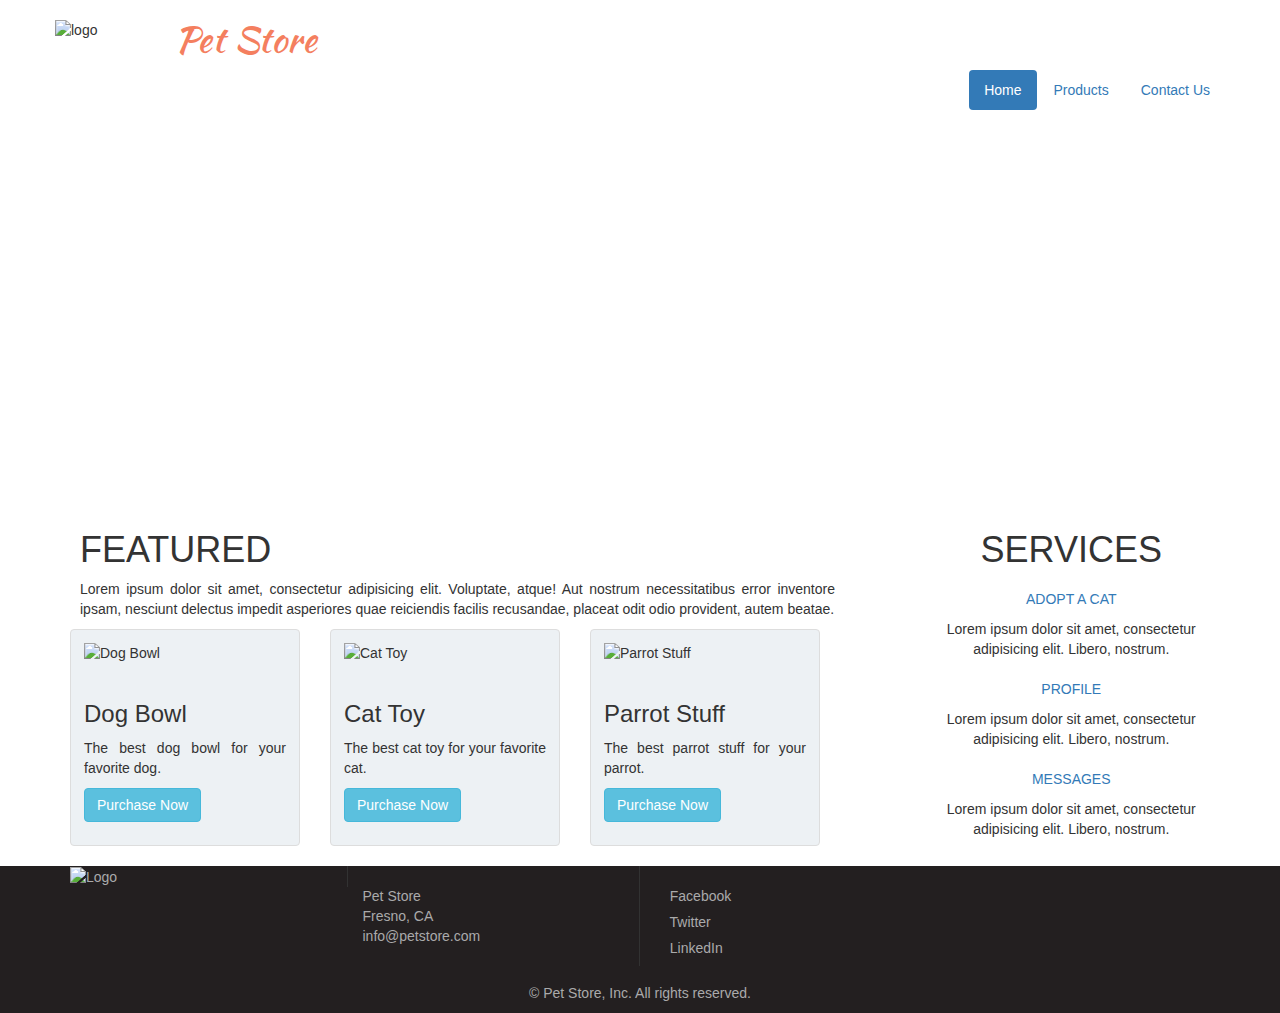
==== commit b55ef57f: "updated moving to new repo" ====
--- a/index.html
+++ b/index.html
@@ -25,14 +25,14 @@
 		</div>
 	</header>
 
-<!--------- JUMBOTRON STARTS HERE ---------->
+<!-- JUMBOTRON STARTS HERE -->
 <div class="container-fluid" id="jumbotron-background">
 	<p class="text-center text-uppercase">the products they love. prices that you like.</p>
 </div>
-<!---------- JUMBOTRON ENDS HERE ----------->
+<!-- JUMBOTRON ENDS HERE -->
 
 
-<!----	PRODUCTS & SERVICES STARTS HERE ---->
+<!--	PRODUCTS & SERVICES STARTS HERE -->
 <div class="container">
 	<div class="row">
 		 <div class="col-md-8">
@@ -93,9 +93,9 @@
 	</div>
 </div>
 
-<!----	PRODUCTS & SERVICES ENDS HERE ---->
+<!--	PRODUCTS & SERVICES ENDS HERE -->
 
-<!--------- FOOTER STARTS HERE -------->
+<!-- FOOTER STARTS HERE -->
 
 <footer class="container-fluid">
 		<div class="row">
--- a/css/style.css
+++ b/css/style.css
@@ -52,7 +52,6 @@
 
 /*-------- FOOTER SECTION --------*/
 footer {
-  height: 100px;
   background-color: #231F20;
 }
 
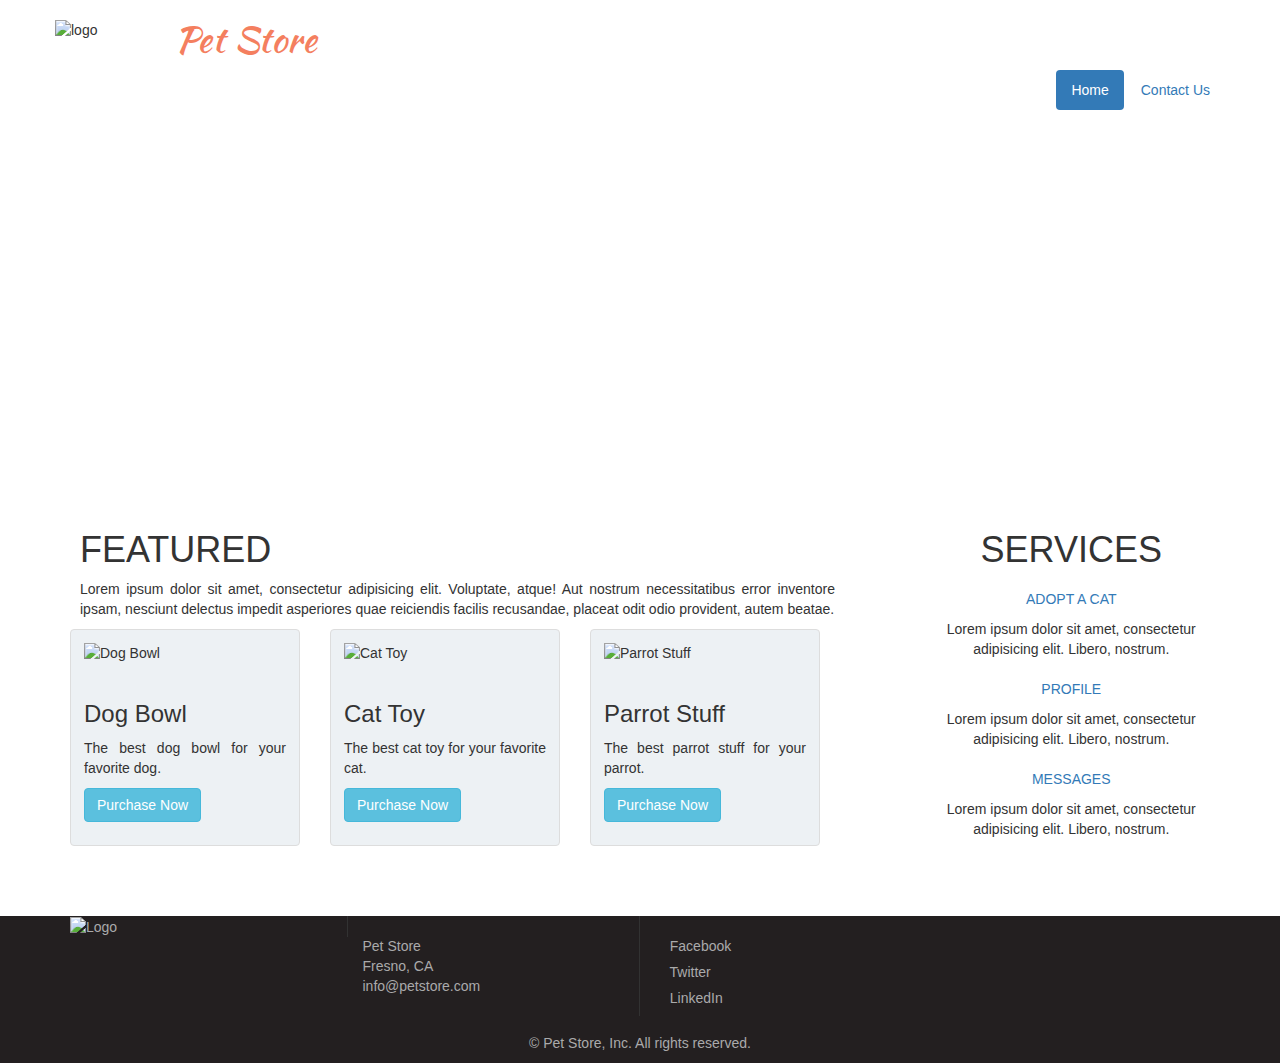
==== commit ead049b5: "finished touch up" ====
--- a/index.html
+++ b/index.html
@@ -18,20 +18,16 @@
 			<div class="pull-right">
 				<ul class="nav nav-pills">
 				  <li role="presentation" class="active"><a href="index.html">Home</a></li>
-				  <li role="presentation"><a href="#">Products</a></li>
 				  <li role="presentation"><a href="contact.html">Contact Us</a></li>
 				</ul>
 			</div>
 		</div>
 	</header>
-
 <!-- JUMBOTRON STARTS HERE -->
 <div class="container-fluid" id="jumbotron-background">
 	<p class="text-center text-uppercase">the products they love. prices that you like.</p>
 </div>
 <!-- JUMBOTRON ENDS HERE -->
-
-
 <!--	PRODUCTS & SERVICES STARTS HERE -->
 <div class="container">
 	<div class="row">
--- a/css/style.css
+++ b/css/style.css
@@ -28,7 +28,7 @@
   font-weight: 300;
 }
 
-/*--- PRODUCTS AND SERVICES SECTION ---*/
+/*-- PRODUCTS AND SERVICES SECTION --*/
 .featured {
   margin-left: 10px;
 }
@@ -50,9 +50,21 @@
   margin-left: 90px;
 }
 
-/*-------- FOOTER SECTION --------*/
+/* FOOTER SECTION */
 footer {
+<<<<<<< HEAD
+<<<<<<< HEAD
   background-color: #231F20;
+=======
+  height: 150px;
+  background-color: #231F20;
+  margin-top: 50px;
+>>>>>>> fixed footer error
+=======
+  height: 150px;
+  background-color: #231F20;
+  margin-top: 50px;
+>>>>>>> 3db7b2a2a4096350671050f38a44abc793c7660b
 }
 
 footer img {
